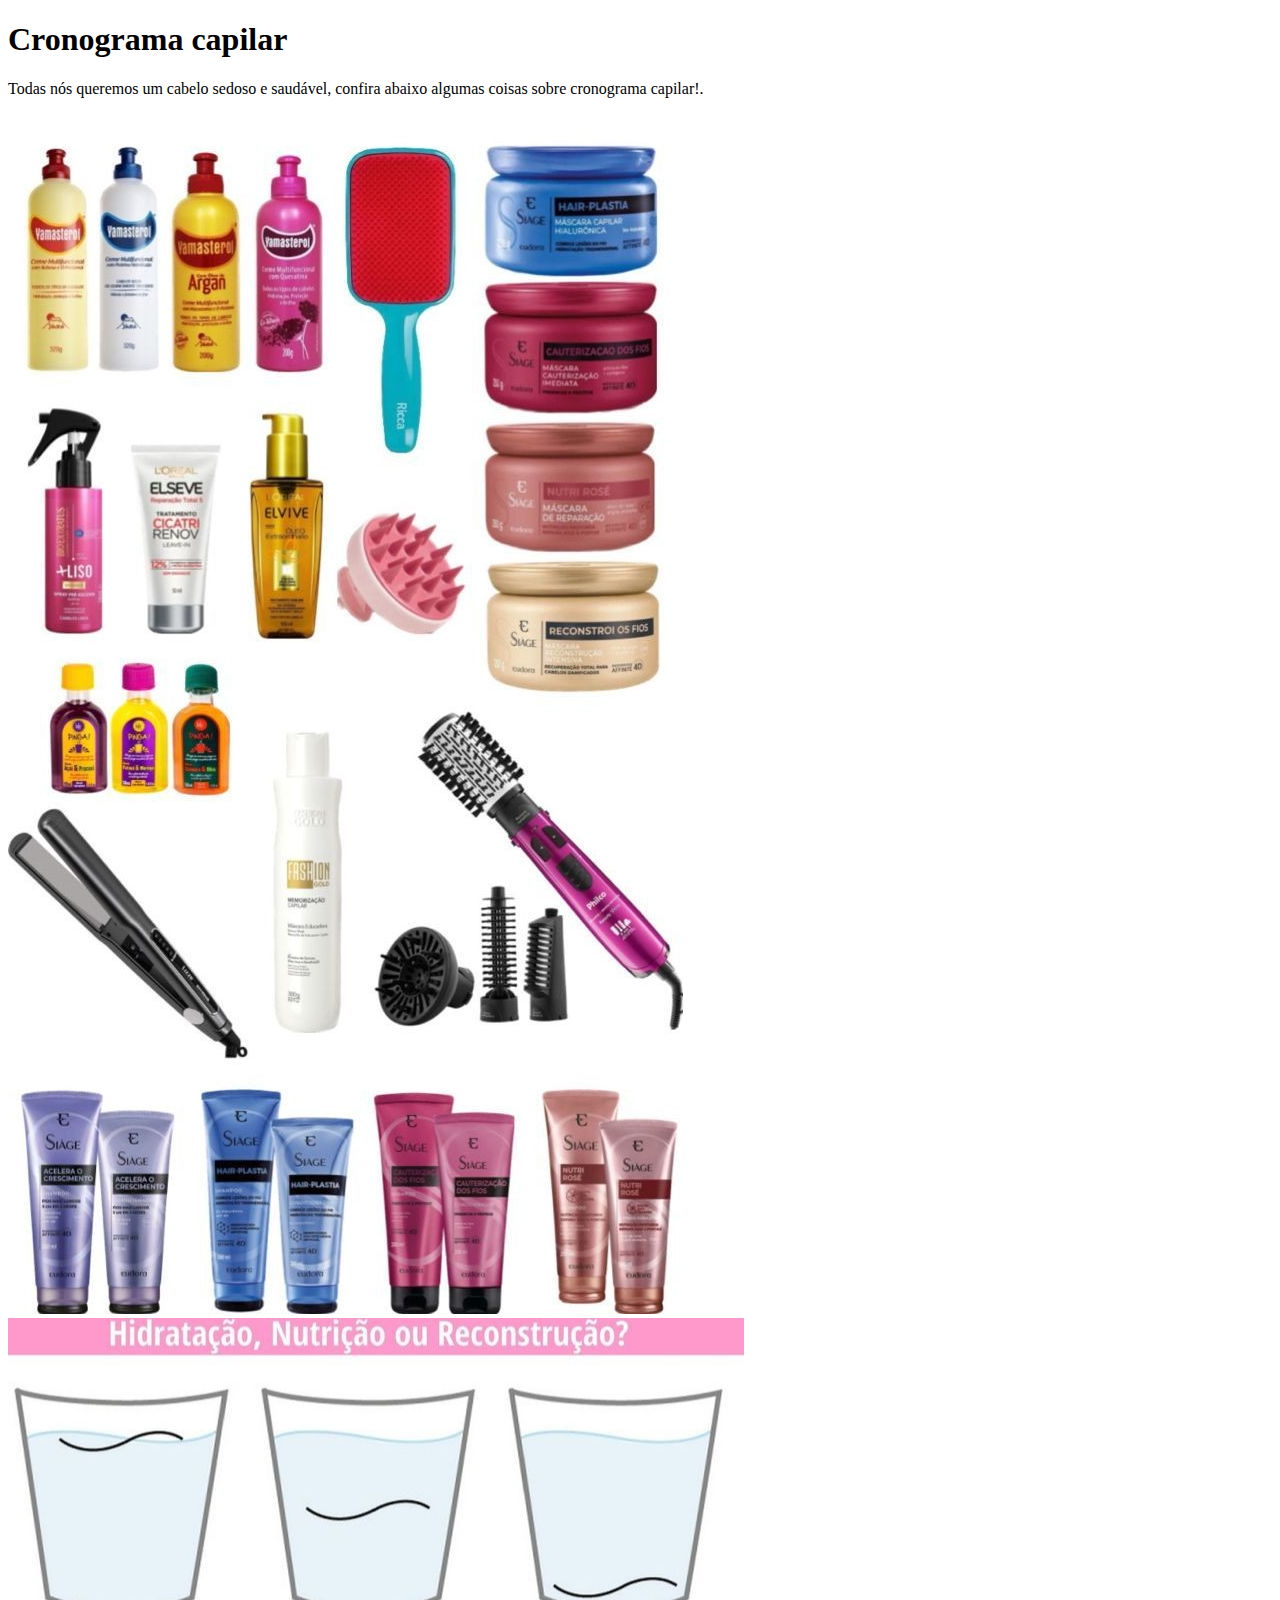
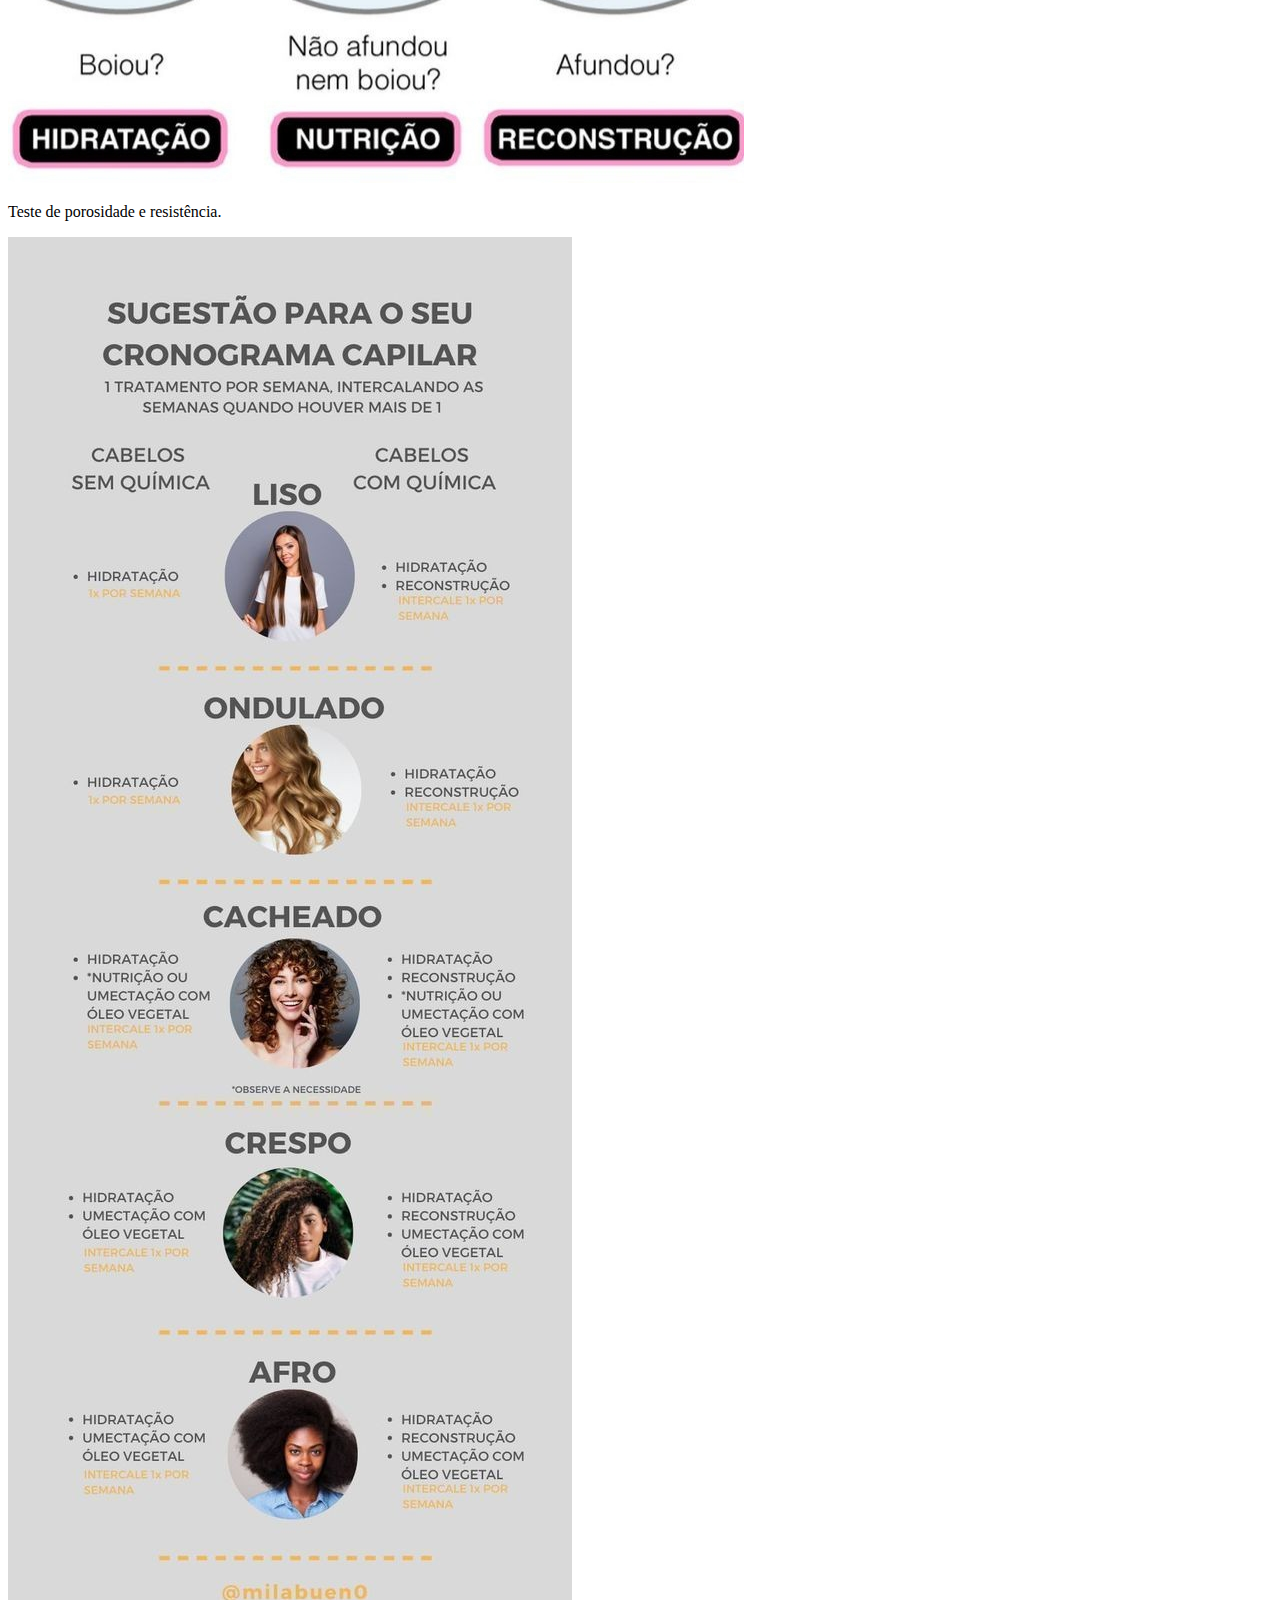
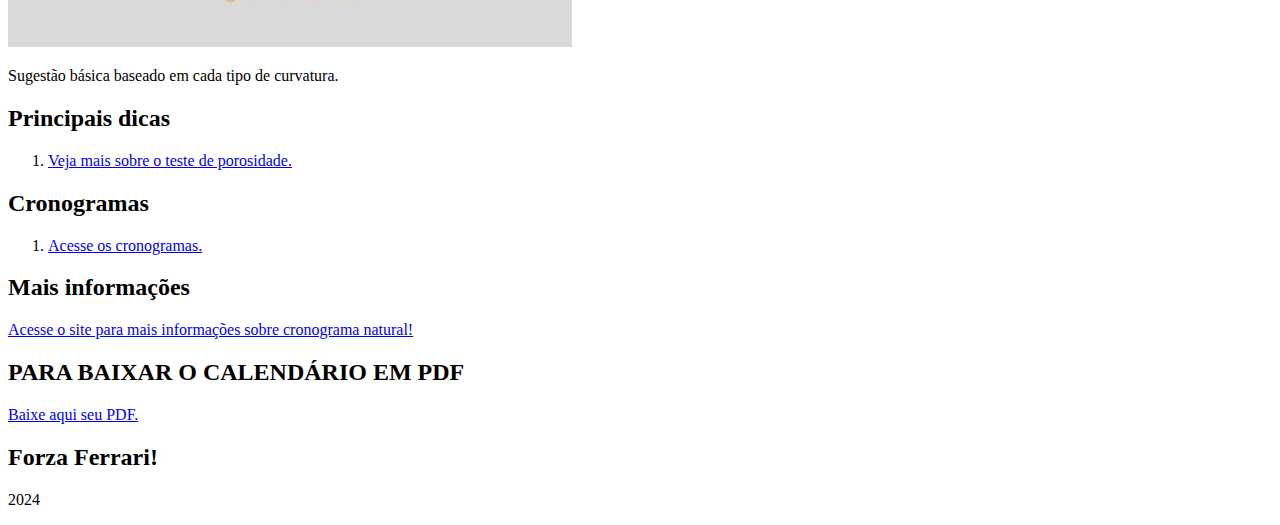
==== index.html @ bde6a529 "Update index.html" ====
<!DOCTYPE html>
<html lang="en">
<head>
    <meta charset="UTF-8">
    <meta name="viewport" content="width=device-width, initial-scale=1.0">
    <link rel="shortcut icon" href="ICONE.ico" type="image/x-icon">
    <title>Tudo sobre cabelos</title>
</head>
<body>
    <h1> Cronograma capilar</h1>
    
    <p>Todas nós queremos um cabelo sedoso e saudável, confira abaixo algumas coisas sobre cronograma capilar!.</p>
    
    <img src="a8687d46a1509945179d91592efb4fd5.jpg" alt="Cronograma.">
    <img src="20240306_175924.jpg" alt="Como descobrir o seu caso.">
    <p>Teste de porosidade e resistência.</p>
    <img src="a393784d5c841e45f9662f6f5e970466.jpg" alt="Sugestão para cada tipo de cabelo.">
    <p>Sugestão básica baseado em cada tipo de curvatura.</p>

    <h2>Principais dicas</h2>
    <ol>
    
        <li><a href="Teste.html" target="_blank">Veja mais sobre o teste de porosidade.</a></li>
    </ol>

    <h2>Cronogramas</h2>
    <ol>
        <li><a href="Hidratação.html" target="_blank">Acesse os cronogramas.</a></li>
    </ol>

    <h2>Mais informações</h2>
    <a href="https://www.allthingshair.com/pt-br/como-cuidar-dos-cabelos/todos-os-tratamentos-de-cabelo/cronograma-capilar-para-todos-os-tipos-de-cabelos/?gad_source=1&gclid=CjwKCAiAxaCvBhBaEiwAvsLmWIcVNilHx2vS-HE-T7IqKijmxAWjzSjxHxjFOV_67NXY1SW2aY9MAhoCiMAQAvD_BwE" target="_blank">Acesse o site para mais informações sobre cronograma natural!</a>

    <h2>PARA BAIXAR O CALENDÁRIO EM PDF</h2>
    <a href="https://github.com/Maduerizzi/Site2024/raw/main/calendar-2024_01.pdf" download>Baixe aqui seu PDF.</a>

    <h2>Forza Ferrari!</h2>
    
    <p>2024</p>
    
</body>
    </html>
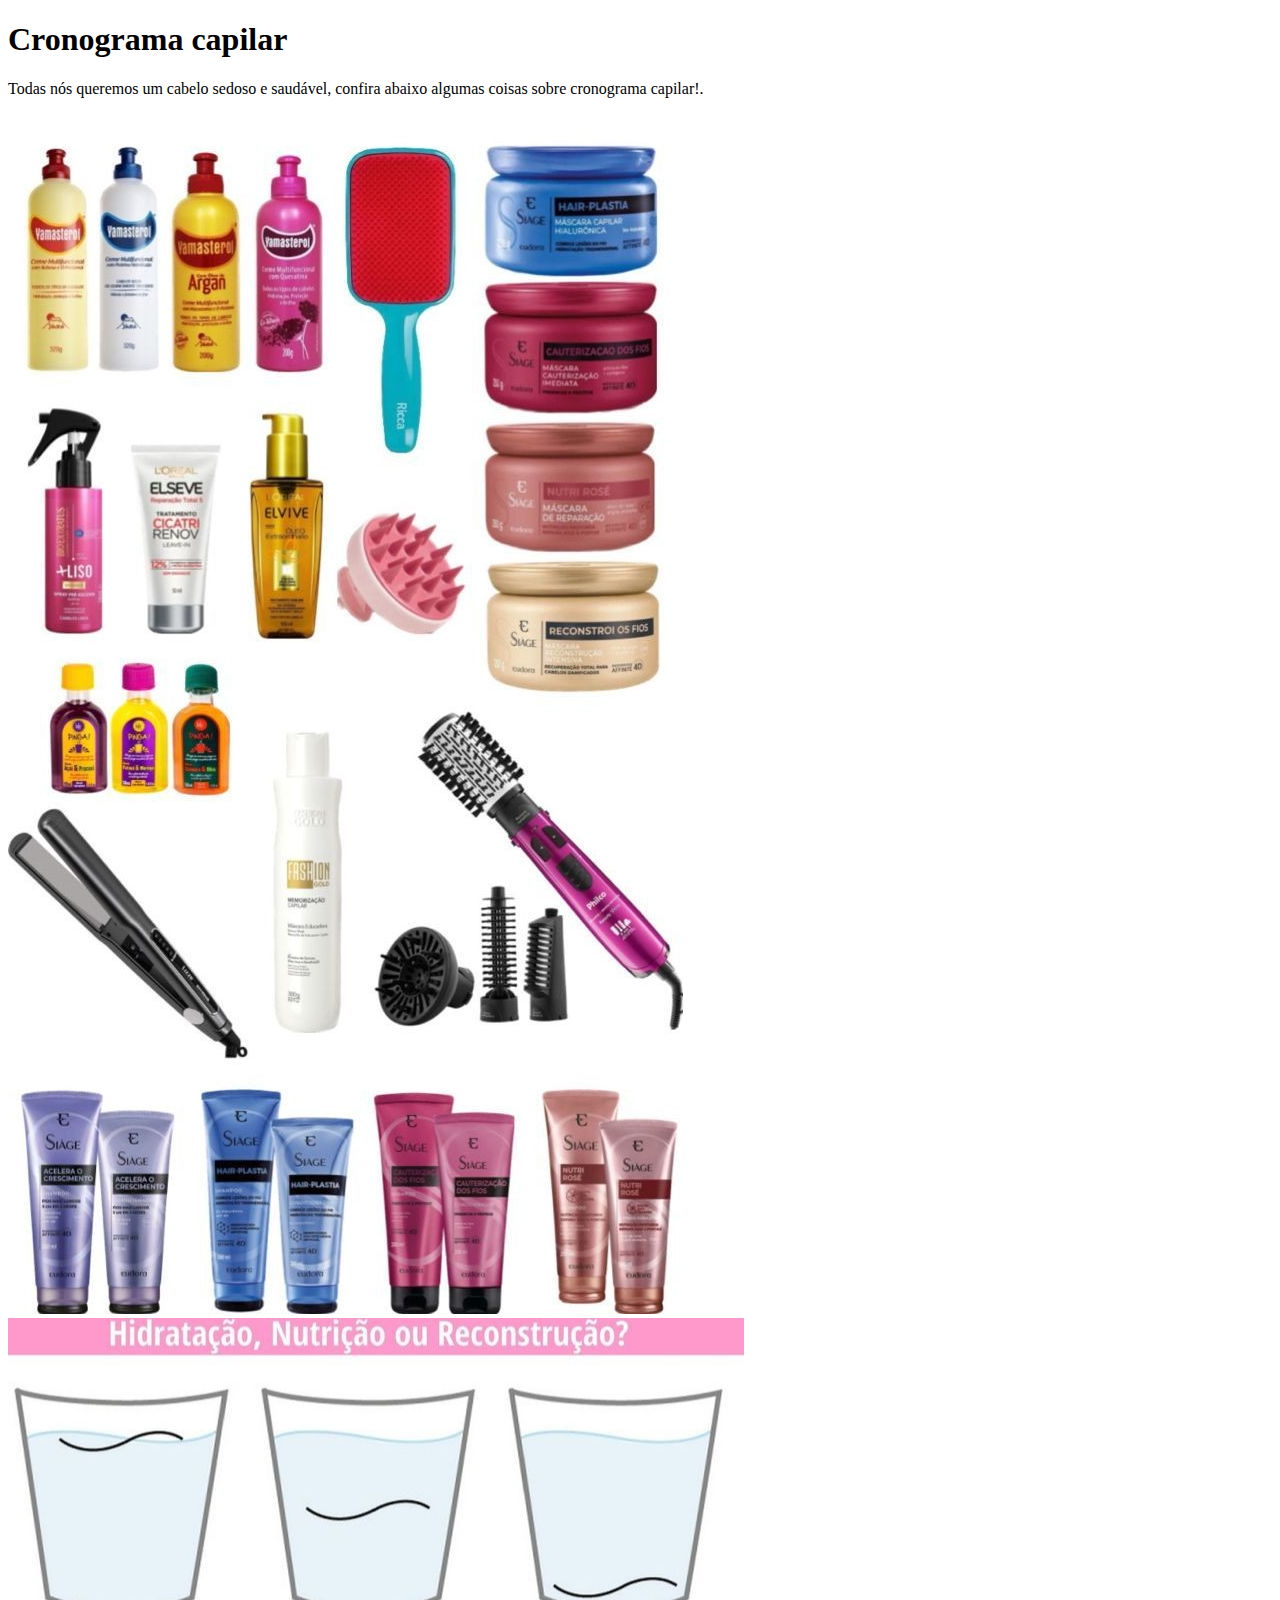
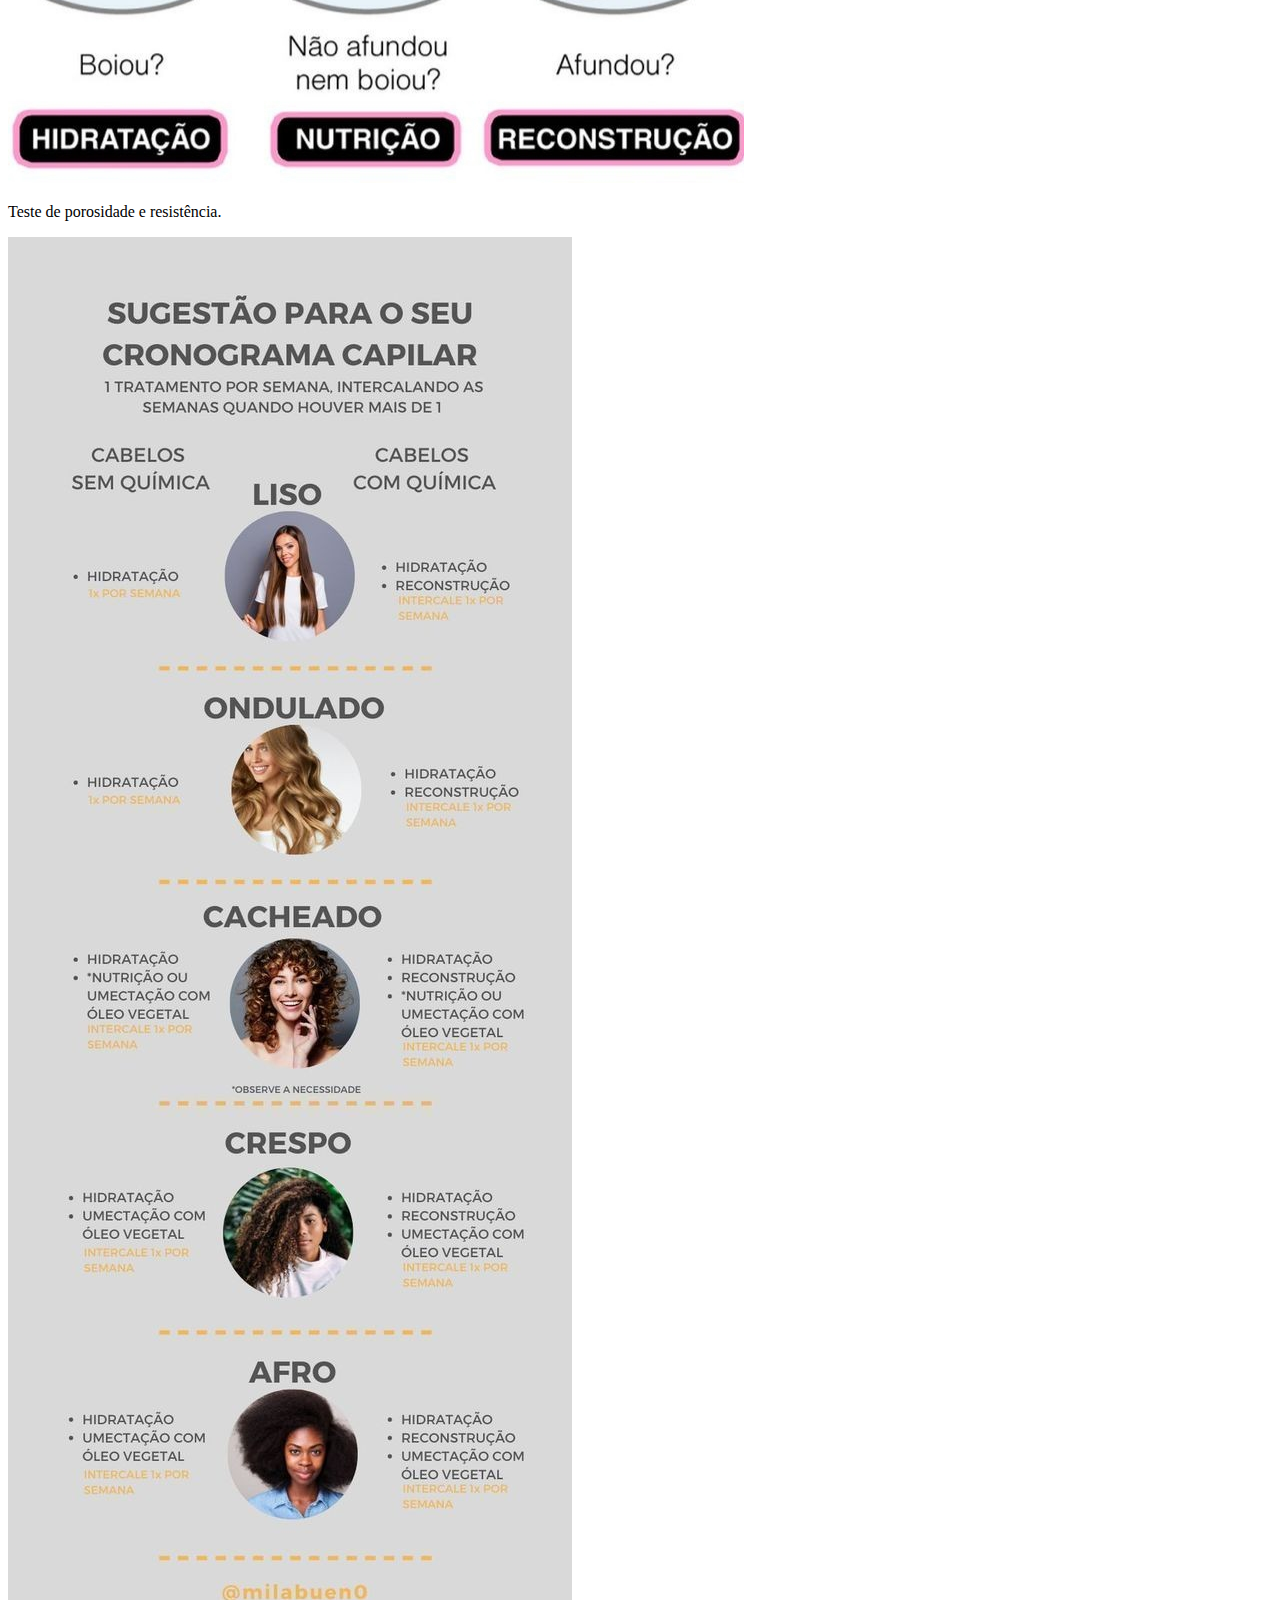
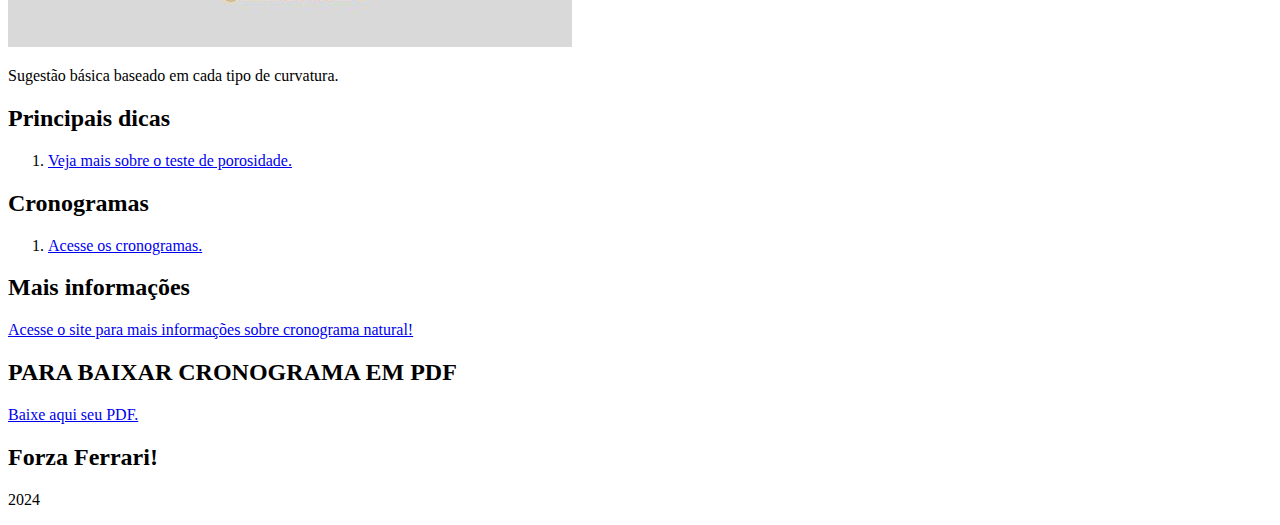
==== commit 98d8c740: "Update index.html" ====
--- a/index.html
+++ b/index.html
@@ -31,7 +31,7 @@
     <h2>Mais informações</h2>
     <a href="https://www.allthingshair.com/pt-br/como-cuidar-dos-cabelos/todos-os-tratamentos-de-cabelo/cronograma-capilar-para-todos-os-tipos-de-cabelos/?gad_source=1&gclid=CjwKCAiAxaCvBhBaEiwAvsLmWIcVNilHx2vS-HE-T7IqKijmxAWjzSjxHxjFOV_67NXY1SW2aY9MAhoCiMAQAvD_BwE" target="_blank">Acesse o site para mais informações sobre cronograma natural!</a>
 
-    <h2>PARA BAIXAR O CALENDÁRIO EM PDF</h2>
+    <h2>PARA BAIXAR CRONOGRAMA EM PDF</h2>
     <a href="https://github.com/Maduerizzi/Site2024/raw/main/calendar-2024_01.pdf" download>Baixe aqui seu PDF.</a>
 
     <h2>Forza Ferrari!</h2>
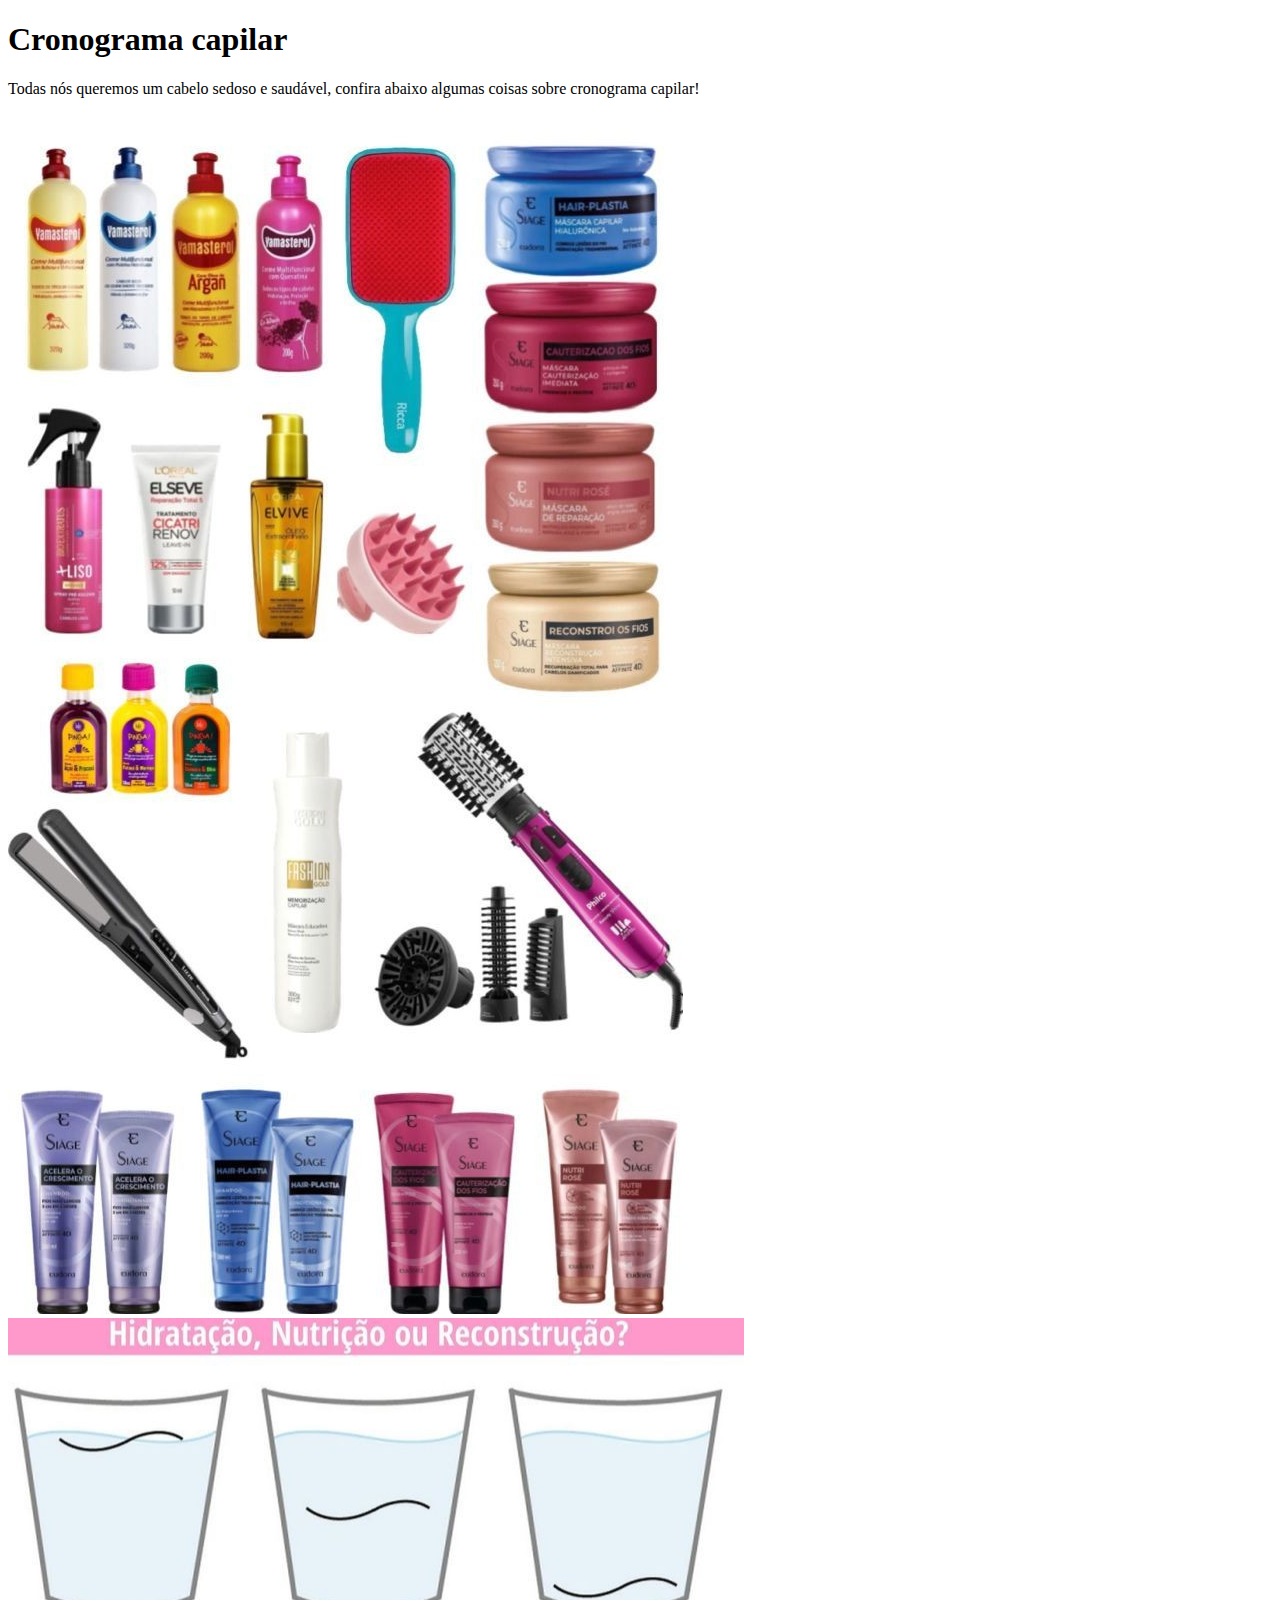
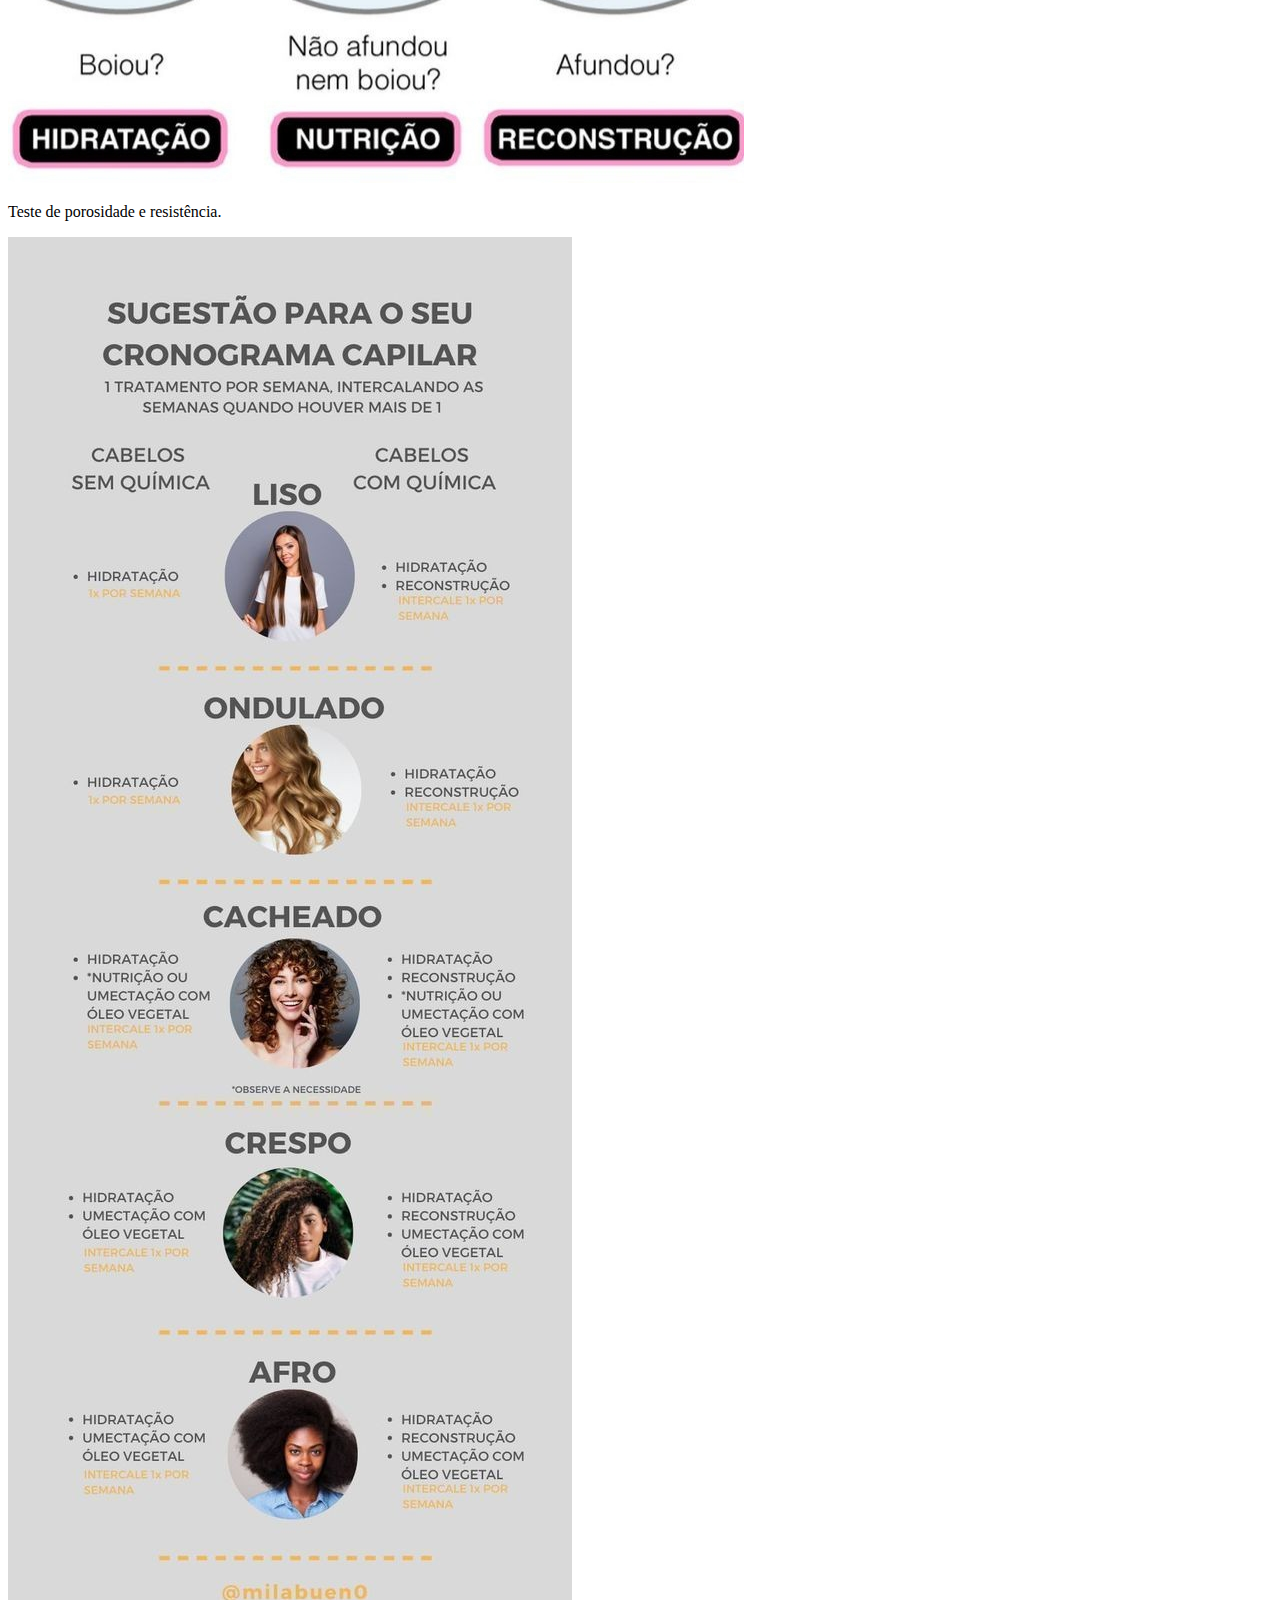
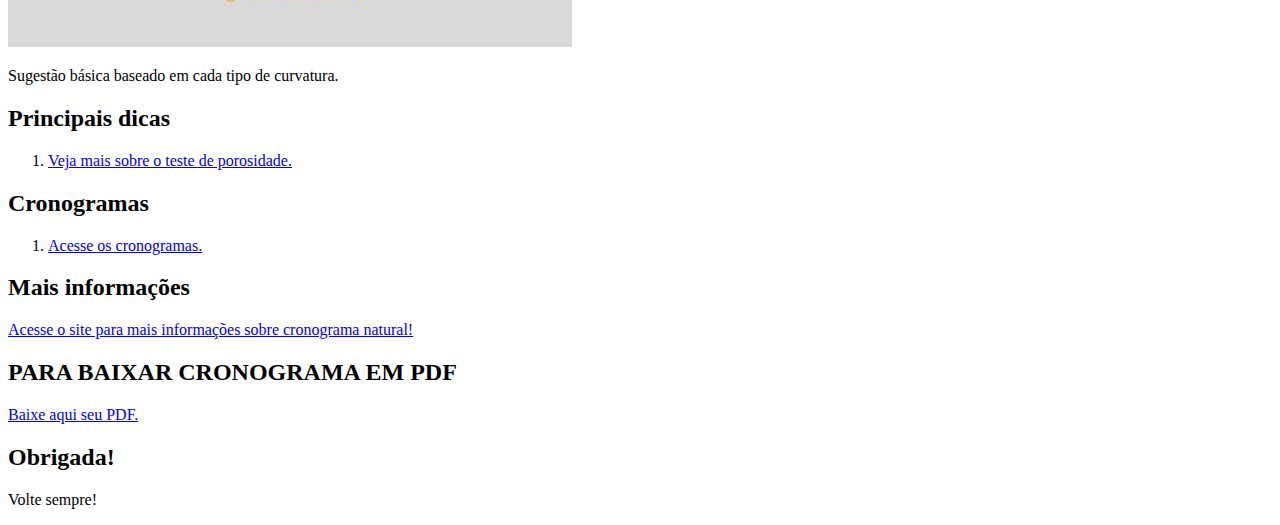
==== commit b2fd3709: "Update index.html" ====
--- a/index.html
+++ b/index.html
@@ -9,9 +9,10 @@
 <body>
     <h1> Cronograma capilar</h1>
     
-    <p>Todas nós queremos um cabelo sedoso e saudável, confira abaixo algumas coisas sobre cronograma capilar!.</p>
+    <p>Todas nós queremos um cabelo sedoso e saudável, confira abaixo algumas coisas sobre cronograma capilar!</p>
     
     <img src="a8687d46a1509945179d91592efb4fd5.jpg" alt="Cronograma.">
+    
     <img src="20240306_175924.jpg" alt="Como descobrir o seu caso.">
     <p>Teste de porosidade e resistência.</p>
     <img src="a393784d5c841e45f9662f6f5e970466.jpg" alt="Sugestão para cada tipo de cabelo.">
@@ -32,11 +33,11 @@
     <a href="https://www.allthingshair.com/pt-br/como-cuidar-dos-cabelos/todos-os-tratamentos-de-cabelo/cronograma-capilar-para-todos-os-tipos-de-cabelos/?gad_source=1&gclid=CjwKCAiAxaCvBhBaEiwAvsLmWIcVNilHx2vS-HE-T7IqKijmxAWjzSjxHxjFOV_67NXY1SW2aY9MAhoCiMAQAvD_BwE" target="_blank">Acesse o site para mais informações sobre cronograma natural!</a>
 
     <h2>PARA BAIXAR CRONOGRAMA EM PDF</h2>
-    <a href="https://github.com/Maduerizzi/Site2024/raw/main/calendar-2024_01.pdf" download>Baixe aqui seu PDF.</a>
+    <a href="https://github.com/sarahsade/Site2024/blob/main/DOC-20240306-WA0037." download>Baixe aqui seu PDF.</a>
 
-    <h2>Forza Ferrari!</h2>
+    <h2>Obrigada!</h2>
     
-    <p>2024</p>
+    <p>Volte sempre!</p>
     
 </body>
     </html>
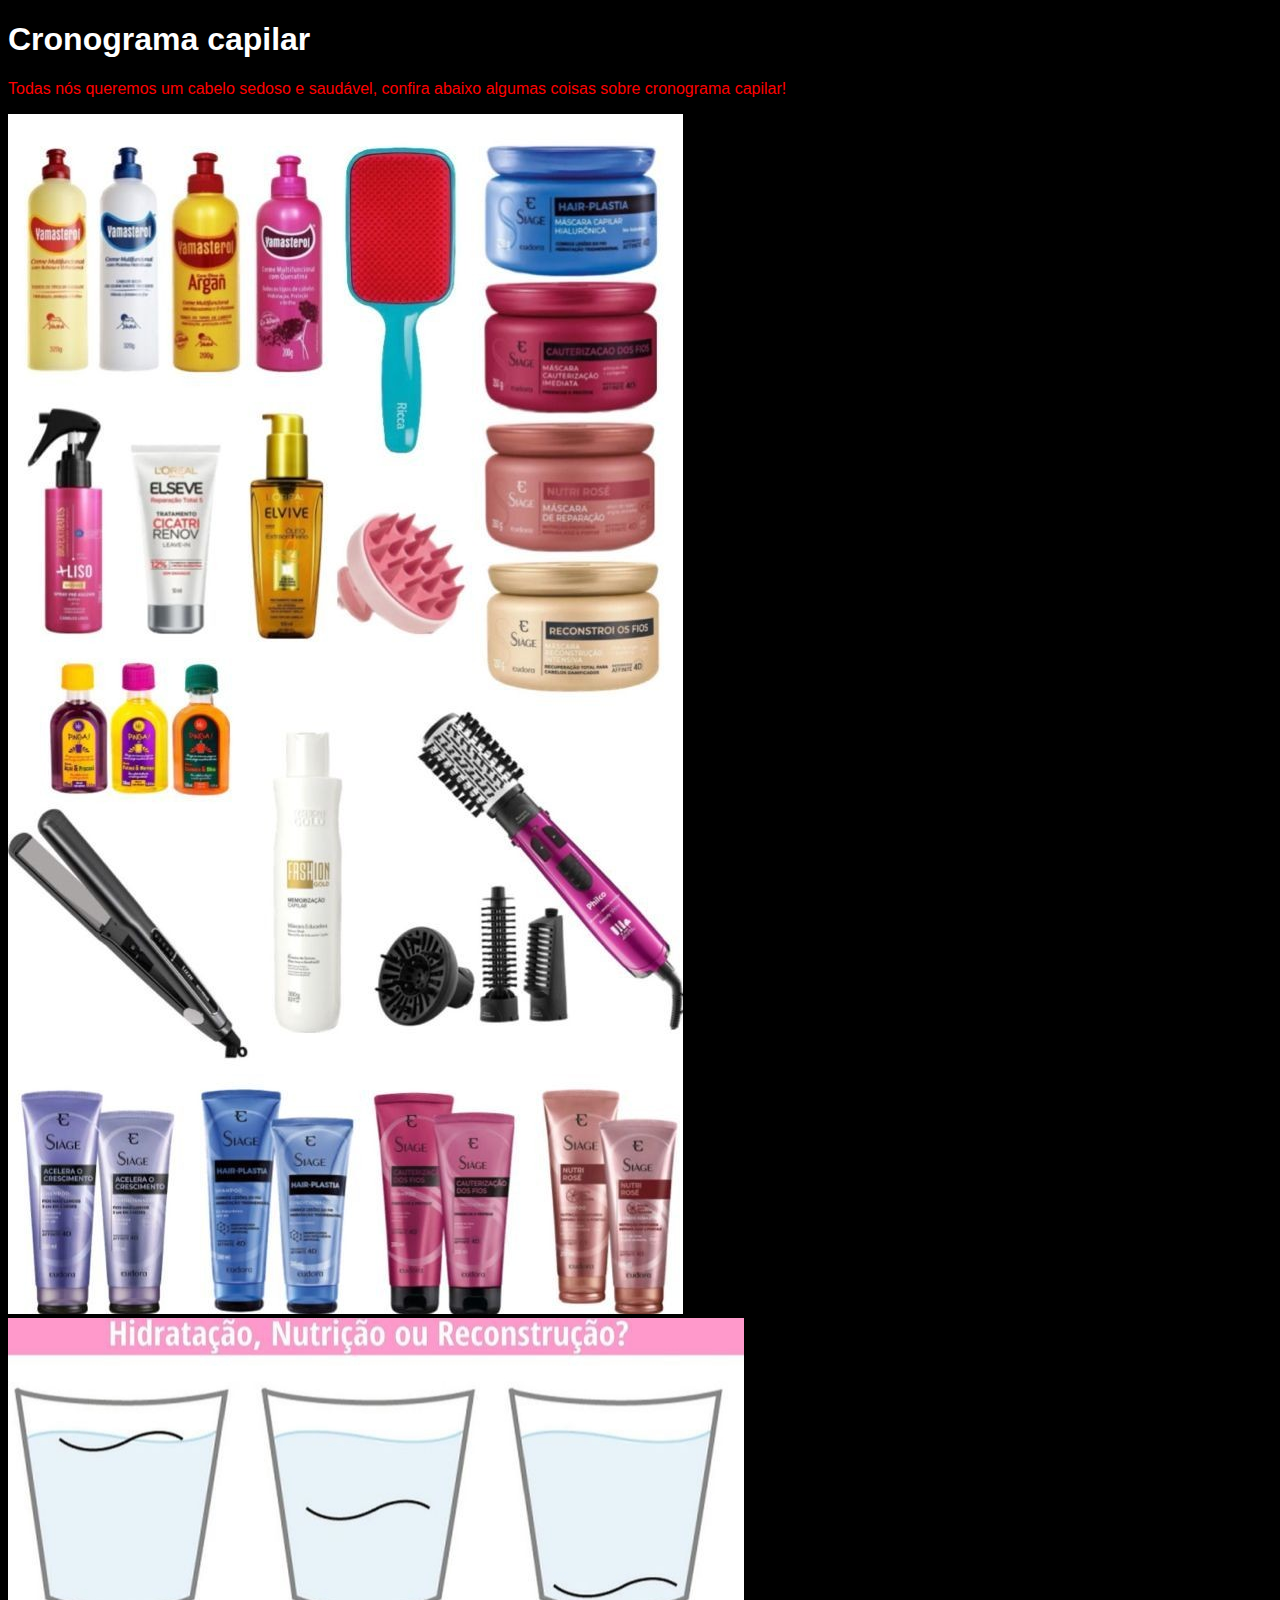
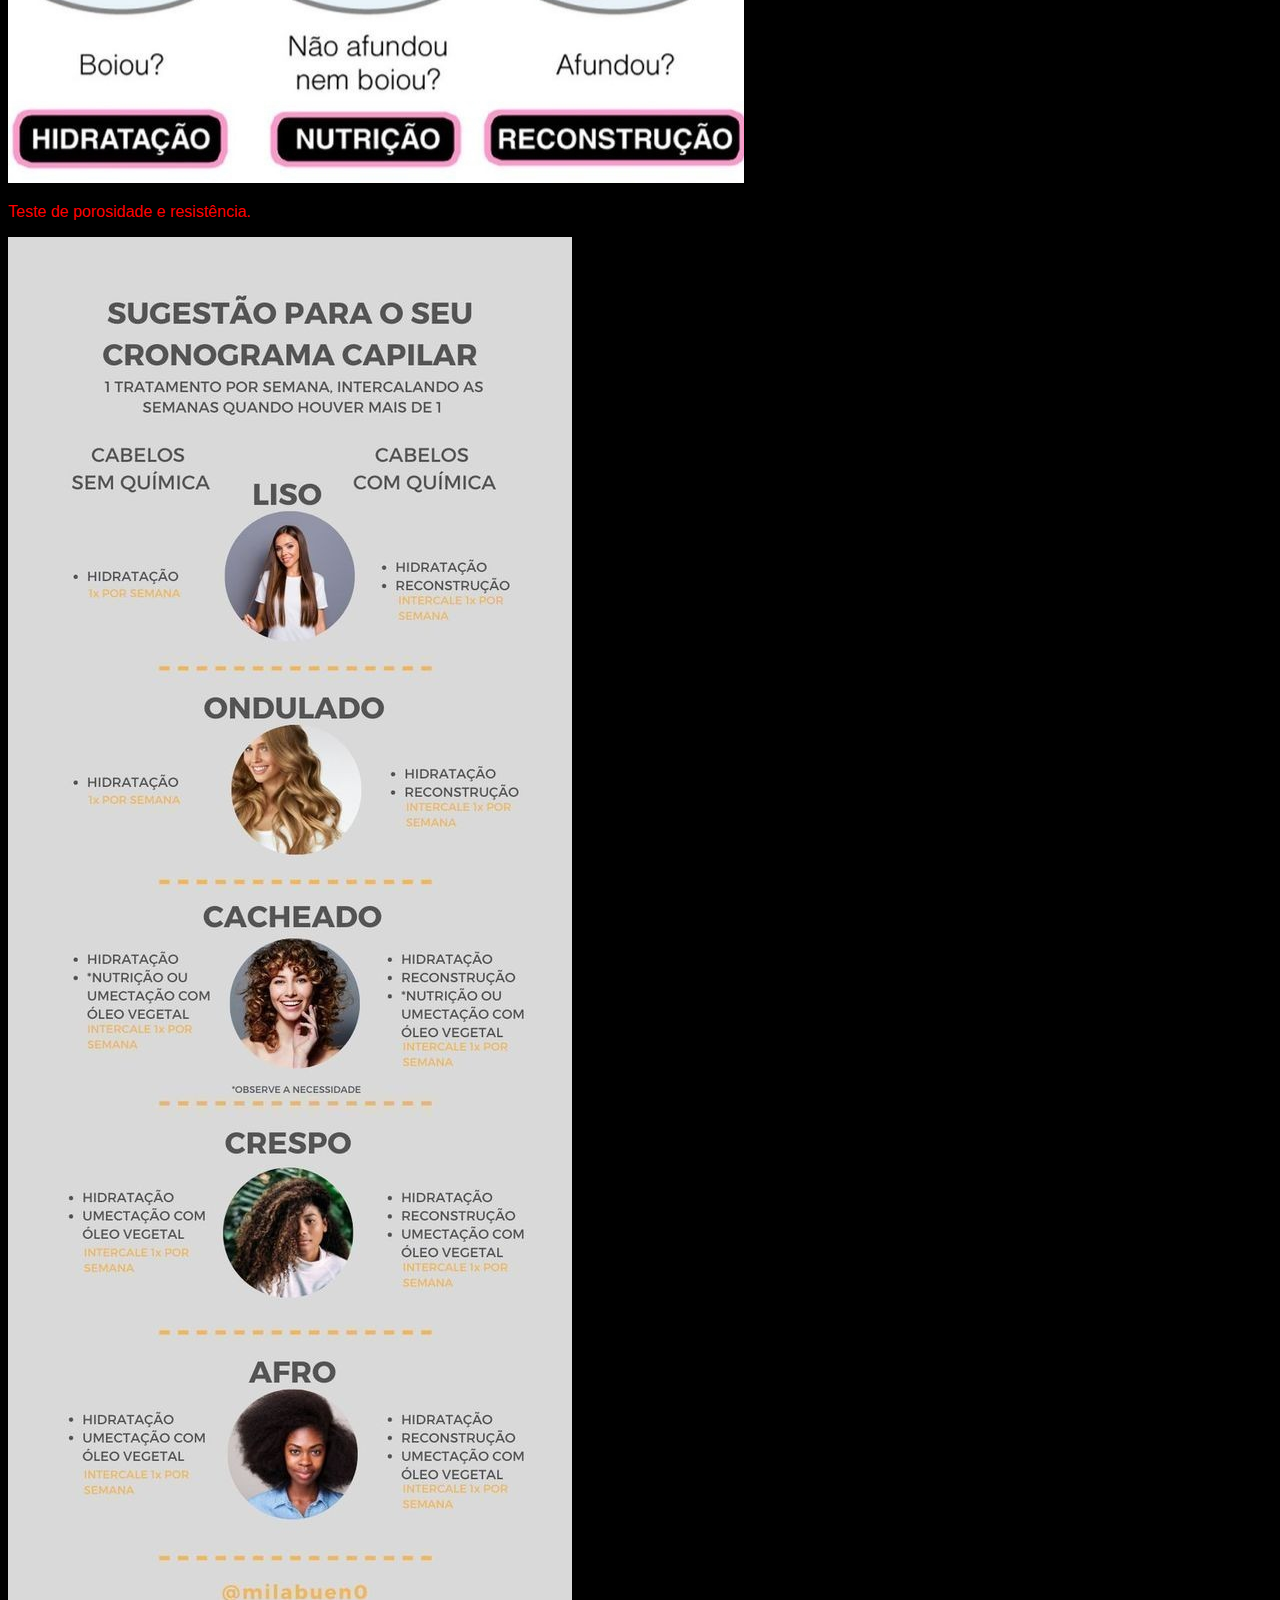
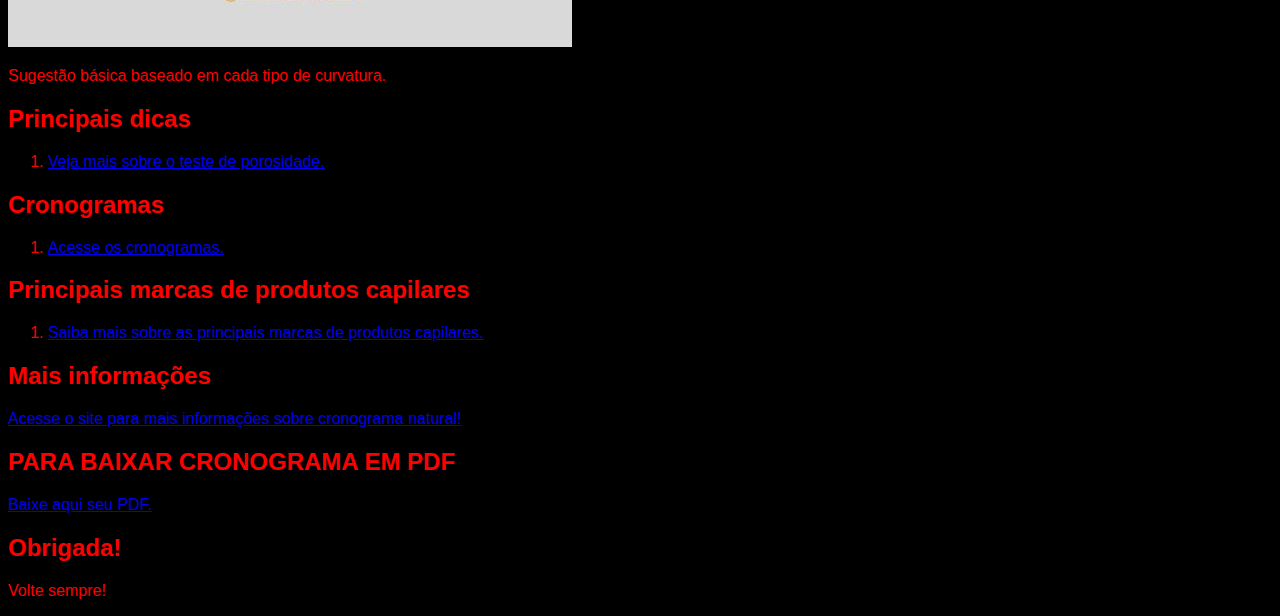
==== commit e0f4f309: "Update index.html" ====
--- a/index.html
+++ b/index.html
@@ -5,6 +5,7 @@
     <meta name="viewport" content="width=device-width, initial-scale=1.0">
     <link rel="shortcut icon" href="ICONE.ico" type="image/x-icon">
     <title>Tudo sobre cabelos</title>
+    <link rel="stylesheet" type="text/css" href="style.css">
 </head>
 <body>
     <h1> Cronograma capilar</h1>
@@ -20,7 +21,6 @@
 
     <h2>Principais dicas</h2>
     <ol>
-    
         <li><a href="Teste.html" target="_blank">Veja mais sobre o teste de porosidade.</a></li>
     </ol>
 
@@ -29,15 +29,19 @@
         <li><a href="Hidratação.html" target="_blank">Acesse os cronogramas.</a></li>
     </ol>
 
+    <h2>Principais marcas de produtos capilares</h2>
+    <ol>
+        <li><a href="site_interno.html" target="_blank">Saiba mais sobre as principais marcas de produtos capilares.</a></li>
+    </ol>
+
     <h2>Mais informações</h2>
     <a href="https://www.allthingshair.com/pt-br/como-cuidar-dos-cabelos/todos-os-tratamentos-de-cabelo/cronograma-capilar-para-todos-os-tipos-de-cabelos/?gad_source=1&gclid=CjwKCAiAxaCvBhBaEiwAvsLmWIcVNilHx2vS-HE-T7IqKijmxAWjzSjxHxjFOV_67NXY1SW2aY9MAhoCiMAQAvD_BwE" target="_blank">Acesse o site para mais informações sobre cronograma natural!</a>
 
     <h2>PARA BAIXAR CRONOGRAMA EM PDF</h2>
-    <a href="https://github.com/sarahsade/Site2024/blob/main/DOC-20240306-WA0037." download>Baixe aqui seu PDF.</a>
+    <a href="https://github.com/sarahsade/Site2024/raw/main/tabela-cronograma-capilar.pdf" download>Baixe aqui seu PDF.</a>
 
     <h2>Obrigada!</h2>
     
     <p>Volte sempre!</p>
-    
 </body>
-    </html>
+</html>
--- a/style.css
+++ b/style.css
@@ -0,0 +1,16 @@
+@charset "UTF-8";
+
+body
+{
+background-color: black;
+color: red;
+font-size: 12pt;
+font-family:Arial;
+}
+
+h1
+{
+  color: white;
+  font-siz: 20pt;
+}
+  
